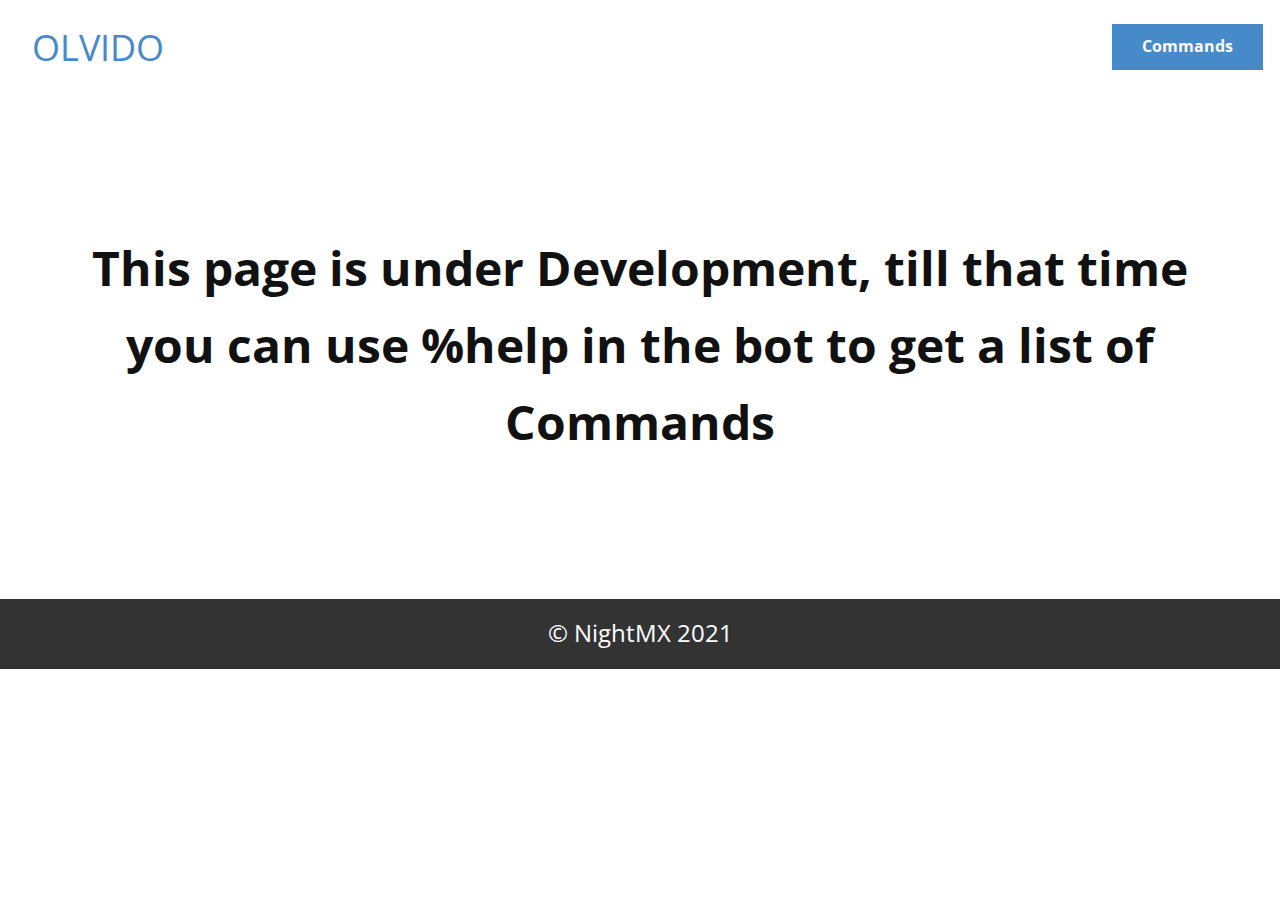
==== Commands---Olvido.html @ e16efe50 "Major Update" ====
<!DOCTYPE html>
<html style="font-size: 16px;">
  <head>
    <meta name="viewport" content="width=device-width, initial-scale=1.0">
    <meta charset="utf-8">
    <meta name="keywords" content="">
    <meta name="description" content="">
    <meta name="page_type" content="np-template-header-footer-from-plugin">
    <title>Commands - Olvido</title>
    <link rel="stylesheet" href="nicepage.css" media="screen">
<link rel="stylesheet" href="Commands---Olvido.css" media="screen">
    <script class="u-script" type="text/javascript" src="jquery.js" defer=""></script>
    <script class="u-script" type="text/javascript" src="nicepage.js" defer=""></script>
    <meta name="generator" content="Nicepage 3.5.3, nicepage.com">
    <link id="u-theme-google-font" rel="stylesheet" href="https://fonts.googleapis.com/css?family=Roboto:100,100i,300,300i,400,400i,500,500i,700,700i,900,900i|Open+Sans:300,300i,400,400i,600,600i,700,700i,800,800i">
    
    
    <script type="application/ld+json">{
		"@context": "http://schema.org",
		"@type": "Organization",
		"name": "Site2",
		"url": "index.html"
}</script>
    <meta property="og:title" content="Commands - Olvido">
    <meta property="og:type" content="website">
    <meta name="theme-color" content="#478ac9">
    <link rel="canonical" href="index.html">
    <meta property="og:url" content="index.html">
  </head>
  <body class="u-body"><header class="u-align-left u-clearfix u-header u-header" id="sec-992b"><div class="u-clearfix u-sheet u-sheet-1">
        <a href="Commands---Olvido.html" data-page-id="17112172" class="u-btn u-button-style u-hover-custom-color-2 u-btn-1">Commands</a>
        <a href="Olvido.html" data-page-id="865821737" class="u-active-custom-color-2 u-btn u-button-style u-hover-custom-color-2 u-none u-text-palette-1-base u-btn-2">
          <span style="font-size: 2.25rem;">OLVIDO</span>
        </a>
      </div></header>
    <section class="u-clearfix u-section-1" id="sec-e7d7">
      <div class="u-clearfix u-sheet u-sheet-1">
        <p class="u-align-center u-text u-text-1">This page is under Development, till that time you can use %help in the bot to get a list of Commands</p>
      </div>
    </section>
    
    
    <footer class="u-align-center u-clearfix u-footer u-grey-80 u-footer" id="sec-bcf7"><div class="u-clearfix u-sheet u-sheet-1">
        <p class="u-small-text u-text u-text-variant u-text-1">© NightMX 2021<br>
        </p>
      </div></footer>
  </body>
</html>
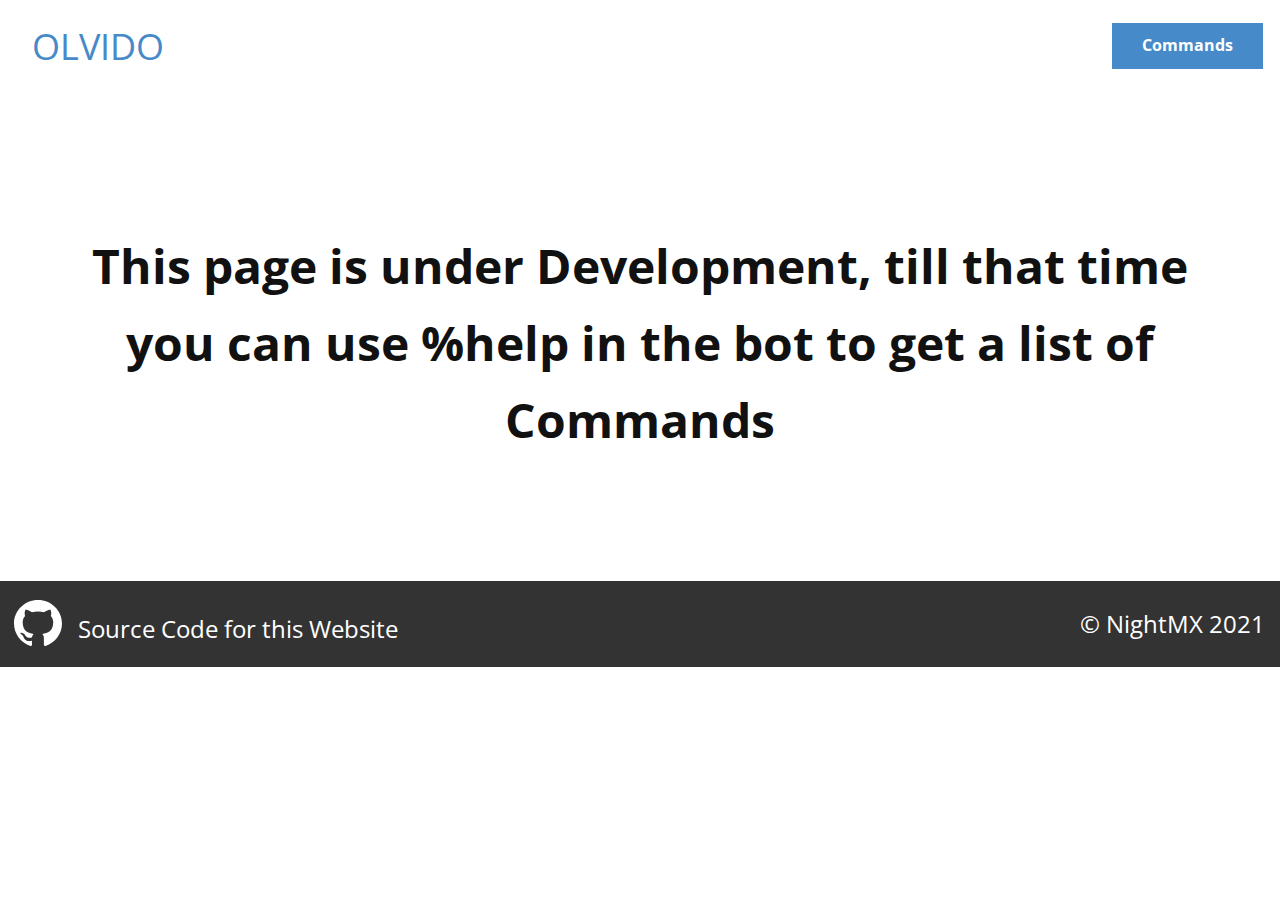
==== commit bf5aa570: "Added GitHub Hyperlink and Title Bar Icon" ====
--- a/Commands---Olvido.html
+++ b/Commands---Olvido.html
@@ -27,7 +27,7 @@
     <link rel="canonical" href="index.html">
     <meta property="og:url" content="index.html">
   </head>
-  <body class="u-body"><header class="u-align-left u-clearfix u-header u-header" id="sec-992b"><div class="u-clearfix u-sheet u-sheet-1">
+  <body class="u-body"><header class="u-align-left u-clearfix u-header u-header" id="sec-992b"><div class="u-clearfix u-sheet u-valign-middle u-sheet-1">
         <a href="Commands---Olvido.html" data-page-id="17112172" class="u-btn u-button-style u-hover-custom-color-2 u-btn-1">Commands</a>
         <a href="Olvido.html" data-page-id="865821737" class="u-active-custom-color-2 u-btn u-button-style u-hover-custom-color-2 u-none u-text-palette-1-base u-btn-2">
           <span style="font-size: 2.25rem;">OLVIDO</span>
@@ -41,6 +41,11 @@
     
     
     <footer class="u-align-center u-clearfix u-footer u-grey-80 u-footer" id="sec-bcf7"><div class="u-clearfix u-sheet u-sheet-1">
+        <a href="https://github.com/NightMasterX/Olvido-Website" class="u-btn u-button-style u-none u-btn-1">
+          <span style="font-size: 1.875rem;">
+            <br>
+          </span><span class="u-icon u-icon-1"><svg xmlns="http://www.w3.org/2000/svg" xmlns:xlink="http://www.w3.org/1999/xlink" version="1.1" xml:space="preserve" class="u-svg-content" viewBox="0 0 24 24" style="color: currentcolor; width: 1em; height: 1em;"><path d="m12 .5c-6.63 0-12 5.28-12 11.792 0 5.211 3.438 9.63 8.205 11.188.6.111.82-.254.82-.567 0-.28-.01-1.022-.015-2.005-3.338.711-4.042-1.582-4.042-1.582-.546-1.361-1.335-1.725-1.335-1.725-1.087-.731.084-.716.084-.716 1.205.082 1.838 1.215 1.838 1.215 1.07 1.803 2.809 1.282 3.495.981.108-.763.417-1.282.76-1.577-2.665-.295-5.466-1.309-5.466-5.827 0-1.287.465-2.339 1.235-3.164-.135-.298-.54-1.497.105-3.121 0 0 1.005-.316 3.3 1.209.96-.262 1.98-.392 3-.398 1.02.006 2.04.136 3 .398 2.28-1.525 3.285-1.209 3.285-1.209.645 1.624.24 2.823.12 3.121.765.825 1.23 1.877 1.23 3.164 0 4.53-2.805 5.527-5.475 5.817.42.354.81 1.077.81 2.182 0 1.578-.015 2.846-.015 3.229 0 .309.21.678.825.56 4.801-1.548 8.236-5.97 8.236-11.173 0-6.512-5.373-11.792-12-11.792z" fill="currentColor"></path></svg><img></span>&nbsp;<span style="font-size: 1.5rem;">Source Code for this Website</span>
+        </a>
         <p class="u-small-text u-text u-text-variant u-text-1">© NightMX 2021<br>
         </p>
       </div></footer>
--- a/nicepage.css
+++ b/nicepage.css
@@ -31526,71 +31526,80 @@
 .u-header .u-btn-1 {
   font-weight: 700;
   border-style: none;
-  margin: 24px -53px 0 auto;
+  margin: 8px -53px 0 auto;
 }
 
 .u-header .u-btn-2 {
   border-style: none;
-  margin: -61px auto 8px -68px;
+  margin: -61px auto -8px -68px;
 }
 @media (max-width: 1199px) {
   .u-header .u-btn-1 {
-    margin-top: 23px;
     margin-right: 0;
   }
 
   .u-header .u-btn-2 {
-    margin-bottom: 44px;
     margin-left: 0;
     padding: 0 71px 0 70px;
   }
 }
 
 
-@media (max-width: 575px) {
-  .u-header .u-btn-1 {
-    margin-top: 10px;
-  }
-
-  .u-header .u-btn-2 {
-    margin-bottom: 57px;
-  }
-}
+
 .u-footer {
   background-image: none;
 }
 
 .u-footer .u-sheet-1 {
-  min-height: 70px;
+  min-height: 86px;
+}
+
+.u-footer .u-btn-1 {
+  border-style: none;
+  font-size: 3.75rem;
+  margin: -114px auto 0 -68px;
+  padding: 4px 12px;
+}
+
+.u-footer .u-icon-1 {
+  font-size: 0.8em;
 }
 
 .u-footer .u-text-1 {
   font-size: 1.5rem;
-  width: 417px;
-  margin: 15px auto 0;
+  margin: -62px -104px 24px 961px;
 }
 @media (max-width: 1199px) {
-  .u-footer .u-sheet-1 {
-    min-height: 99px;
+  .u-footer .u-btn-1 {
+    margin-left: 0;
+    width: 584px;
+  }
+
+  .u-footer .u-text-1 {
+    width: 417px;
+    margin-top: -62px;
+    margin-left: 861px;
+    margin-right: -104px;
   }
 }
 @media (max-width: 991px) {
-  .u-footer .u-sheet-1 {
-    min-height: 76px;
+  .u-footer .u-text-1 {
+    margin-left: 751px;
   }
 }
 @media (max-width: 767px) {
-  .u-footer .u-sheet-1 {
-    min-height: 57px;
+  .u-footer .u-text-1 {
+    margin-left: 661px;
   }
 }
 @media (max-width: 575px) {
-  .u-footer .u-sheet-1 {
-    min-height: 36px;
+  .u-footer .u-btn-1 {
+    width: 340px;
   }
 
   .u-footer .u-text-1 {
     width: 340px;
+    margin-left: 561px;
   }
 }
 
--- a/Commands---Olvido.css
+++ b/Commands---Olvido.css
@@ -1,9 +1,9 @@
 .u-section-1 .u-sheet-1 {
-  min-height: 505px;
+  min-height: 489px;
 }
 
 .u-section-1 .u-text-1 {
   font-size: 3rem;
   font-weight: 700;
-  margin: 136px 0 0;
+  margin: 136px 0 60px;
 }